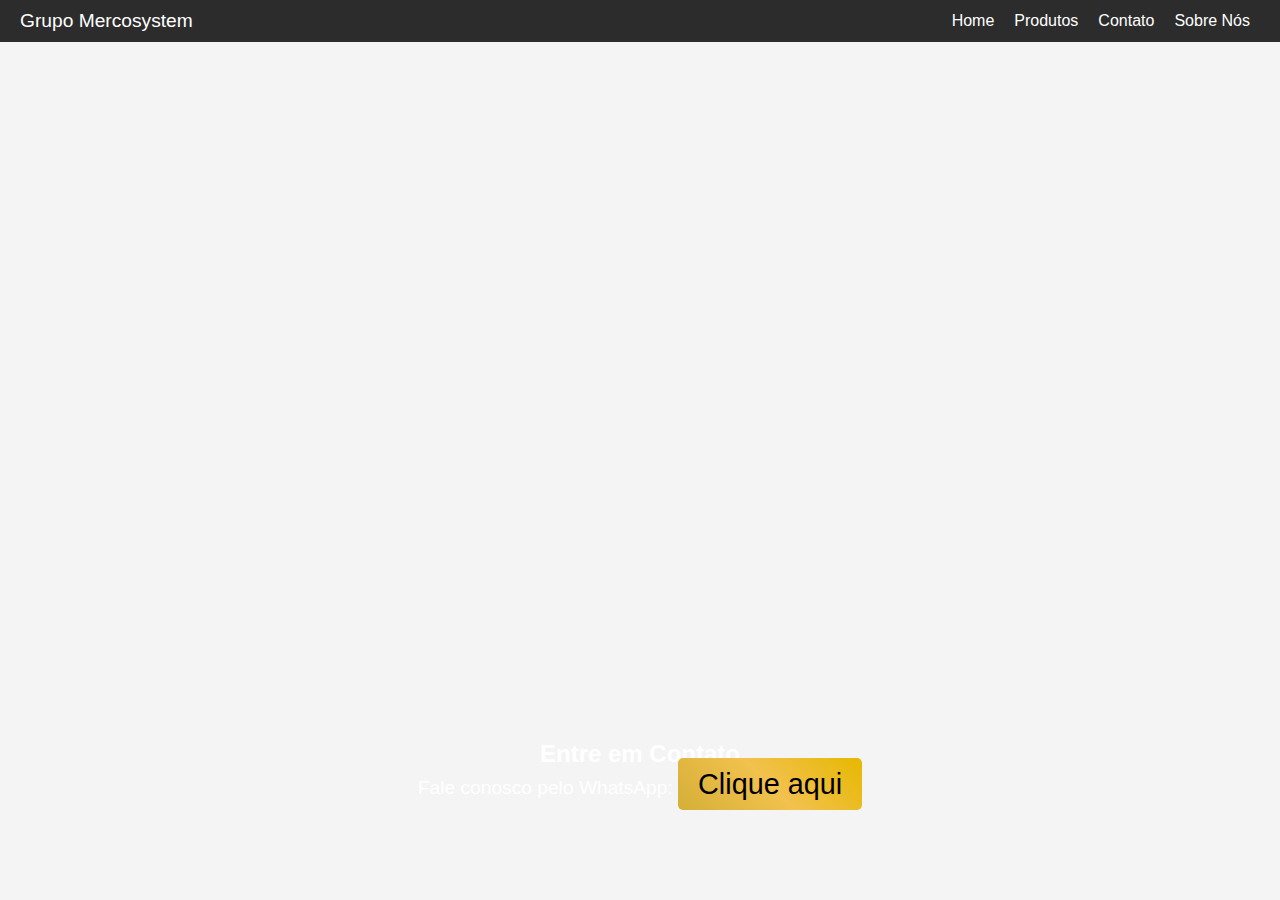
==== produto1.html @ 0ef775f3 "Add files via upload" ====
<!DOCTYPE html>
<html lang="pt-br">
<head>
    <meta charset="UTF-8">
    <meta name="viewport" content="width=device-width, initial-scale=1.0">
    <title>Piso Aquecido</title>
    <link rel="stylesheet" href="styles.css">
</head>
<body>
    <!-- Navbar -->
    <nav class="navbar">
        <div class="logo">Grupo Mercosystem</div>
        <ul class="nav-links">
            <li><a href="index.html#home">Home</a></li>
            <li><a href="index.html#categorias">Produtos</a></li>
            <li><a href="index.html#contato">Contato</a></li>
            <li><a href="index.html#sobre">Sobre Nós</a></li>
        </ul>
        <div class="hamburger" onclick="toggleMenu()">&#9776;</div>
    </nav>

    <!-- Imagem de Fundo -->
    <section class="hero-section" style="background: url('piso-aquecido.jpg') no-repeat center center/cover;">
        <!-- Conteúdo vazio para exibir a imagem de fundo -->
    </section>

    <!-- Contato WhatsApp -->
    <footer class="contact-section">
        <h2>Entre em Contato</h2>
        <p>Fale conosco pelo WhatsApp: <a href="https://wa.me/5551999999999" target="_blank">Clique aqui</a></p>
    </footer>

    <script src="script.js"></script>
</body>
</html>
---- styles.css ----
/* Reset Geral */
* {
    margin: 0;
    padding: 0;
    box-sizing: border-box;
    font-family: Arial, sans-serif;
}

html {
    scroll-behavior: smooth; /* Rolagem suave */
}

body {
    background-color: #f4f4f4;
    color: #333;
}

/* Navbar */
.navbar {
    background-color: #2c2c2c;
    display: flex;
    justify-content: space-between;
    align-items: center;
    padding: 10px 20px;
    position: fixed;
    top: 0;
    left: 0;
    width: 100%;
    z-index: 1000;
}

.navbar .logo {
    font-size: 1.2em;
    color: white;
}

.navbar ul {
    display: flex;
    list-style: none;
}

.navbar ul li a {
    color: white;
    text-decoration: none;
    margin: 0 10px;
    transition: color 0.3s;
}

.navbar ul li a:hover {
    color: #ffd700;
}

.hamburger {
    display: none;
    font-size: 1.5em;
    color: white;
    cursor: pointer;
}

/* Hero Section */
.hero-section {
    height: 700px;
    background: url('sua-imagem.jpg') no-repeat center center/cover;
    background-attachment: fixed;
    margin-top: 0;
    position: relative;
}

.hero-text {
    position: absolute;
    top: 50%;
    left: 50%;
    transform: translate(-50%, -50%);
    text-align: center;
    color: white;
}

/* Categorias */
.container {
    display: flex;
    max-width: 1200px;
    margin: 40px auto;
}

.menu {
    width: 30%;
}

.menu ul li {
    list-style: none;
    padding: 10px;
    text-align: center;
    background: #2c2c2c;
    color: white;
    cursor: pointer;
    margin-bottom: 10px;
}

.menu ul li.active {
    background-color: #ffd700;
    color: #2c2c2c;
}

.content {
    flex: 1;
    margin-left: 20px;
}

.content-item {
    display: none;
}

.content-item.active {
    display: block;
}

/* Contatos */
.contact-section iframe {
    width: 100%;
    height: 400px;
    margin-top: 20px;
}

@media (max-width: 768px) {
    .hamburger {
        display: block;
    }

    .navbar ul {
        display: none;
        flex-direction: column;
        position: absolute;
        top: 50px;
        left: 0;
        width: 100%;
        background-color: #2c2c2c;
    }

    .navbar ul.show {
        display: flex;
    }

    .container {
        flex-direction: column;
    }

    .menu {
        width: 100%;
    }
}
.product-grid {
    display: grid;
    grid-template-columns: repeat(auto-fill, minmax(150px, 1fr));
    gap: 20px;
    margin: 20px 0;
}

.product-card {
    display: flex;
    align-items: center;
    justify-content: center;
    padding: 20px;
    background-color: #2c2c2c;
    color: white;
    text-decoration: none;
    border-radius: 8px;
    transition: transform 0.3s, background-color 0.3s;
    text-align: center;
}

.product-card:hover {
    transform: scale(1.05);
    background-color: #6d6d6d;
    color: #56262c;
}
.content-item {
    display: none;
    flex-direction: column;
    gap: 10px;
    margin-top: 20px;
}

.content-item.active {
    display: flex;
}

.product-card {
    display: block;
    padding: 15px;
    background-color: #2c2c2c;
    color: white;
    text-decoration: none;
    border-radius: 5px;
    transition: background-color 0.3s, color 0.3s;
}

.product-card:hover {
    background-color: #6d6d6d;
    color: #56262c;
}

.menu-item {
    cursor: pointer;
    padding: 10px;
    background-color: #2c2c2c;
    color: white;
    text-align: center;
    margin-bottom: 5px;
    border-radius: 5px;
    transition: background-color 0.3s, color 0.3s;
}

.menu-item:hover {
    background-color: #6d6d6d;
    color: #56262c;
}

.product-card {
    display: block;
    padding: 10px;
    background-color: #2c2c2c;
    color: white;
    text-decoration: none;
    border-radius: 5px;
    transition: background-color 0.3s, transform 0.3s;
    text-align: center;
    margin: 5px 0;
}

.product-card:hover {
    background-color: #6d6d6d;
    color: #2c2c2c;
    transform: scale(1.03);
}
/* Reset Geral */
* {
    margin: 0;
    padding: 0;
    box-sizing: border-box;
    font-family: Arial, sans-serif;
}

html {
    scroll-behavior: smooth; /* Rolagem suave */
}

body {
    background-color: #f4f4f4;
    color: #333;
}

/* Navbar */
.navbar {
    background-color: #2c2c2c;
    display: flex;
    justify-content: space-between;
    align-items: center;
    padding: 10px 20px;
    position: fixed;
    top: 0;
    left: 0;
    width: 100%;
    z-index: 1000;
}

.navbar .logo {
    font-size: 1.2em;
    color: white;
}

.navbar ul {
    display: flex;
    list-style: none;
}

.navbar ul li a {
    color: white;
    text-decoration: none;
    margin: 0 10px;
    transition: color 0.3s;
}

.navbar ul li a:hover {
    
    background: linear-gradient(45deg, #d4af37, #f2c14e, #e6b800);
    -webkit-background-clip: text;
    color: transparent;
    text-shadow: 1px 1px 2px rgba(0, 0, 0, 0.2);
}

.hamburger {
    display: none;
    font-size: 1.5em;
    color: white;
    cursor: pointer;
}

/* Categorias */

.txtprodutos   {
    color: #2c2c2c;
    text-align: center;
    margin-top: 50px;
}

.container {
    max-width: 1200px;
    margin: 80px auto 20px;
    padding: 0 20px;
}

.menu {
    margin-bottom: 20px;
}

.menu ul {
    list-style: none;
    display: flex;
    flex-wrap: wrap;
    gap: 10px;
}

.menu-item {
    cursor: pointer;
    padding: 10px;
    background-color: #2c2c2c;
    color: white;
    text-align: center;
    border-radius: 5px;
    transition: background-color 0.3s, color 0.3s;
}

.menu-item:hover {
    background-color: #6d6d6d;
    color: #2c2c2c;
}

.menu-item.active {
    background-color: #6d6d6d;
    color: #2c2c2c;
}

.content-item {
    display: none;
    flex-direction: column;
    gap: 10px;
    margin-top: 10px;
}

.content-item.active {
    display: flex;
}

.product-card {
    display: block;
    padding: 3px;
    background: linear-gradient(45deg, #d4af37, #f2c14e, #e6b800); /* Gradiente dourado */
    color: rgb(0, 0, 0);
    text-decoration: none;
    border-radius: 5px;
    text-align: center;
    transition: background 0.3s, transform 0.3s; /* Transição para o fundo */
    margin-top: 5px 0;
}

.product-card:hover {
    background: linear-gradient(45deg, #3f3f3e, #383838, #272727); /* Gradiente dourado */
    color: rgb(255, 255, 255);
    text-decoration: none;
    border-radius: 5px;
    text-align: center;
    transition: background 0.3s, transform 0.3s; /* Transição para o fundo */
    margin: 5px 0;
    transform: scale(1.03);
}

/* Contatos */
.contact-section {
    background-image: url(contatos.png);
    color: white;
    text-align: center;
    padding: 40px 20px;
    position: relative;
    background-size: cover;
    background-position: center;
}

.contact-section h1 {
    font-size: 2.5em;
    margin-bottom: 10px;
    background: linear-gradient(45deg, #d4af37, #f2c14e, #e6b800);
    -webkit-background-clip: text;
    color: transparent;
    text-shadow: 1px 1px 2px rgba(0, 0, 0, 0.2);
}

.contact-section p {
    font-size: 1.2em;
    margin-bottom: 15px;
}

.contact-section a {
    font-size: 1.5em;
    color: rgb(0, 0, 0);
    text-decoration: none;
    background: linear-gradient(45deg, #d4af37, #f2c14e, #e6b800); /* Gradiente dourado */
    padding: 10px 20px;
    border-radius: 5px;
    transition: background 0.3s, color 0.3s; /* Transição para o fundo e a cor do texto */
}

.contact-section a:hover {
    background: linear-gradient(45deg, #d4af37, #f2c14e, #e6b800); /* Gradiente dourado no hover */
    color: #2c2c2c; /* Cor do texto no hover */
    transform: scale(1.03);
}



/* Localização */
.location-section {
    padding: 40px 20px;
    text-align: center;
    background-color: #f4f4f4;
}

.location-section h2 {
    margin-bottom: 20px;
}

.location-section .map iframe {
    width: 100%;
    height: 400px;
    border: none;
}

/* Responsividade */
@media (max-width: 768px) {
    .hamburger {
        display: block;
    }

    .navbar ul {
        display: none;
        flex-direction: column;
        position: absolute;
        top: 50px;
        left: 0;
        width: 100%;
        background-color: #2c2c2c;
    }

    .navbar ul.show {
        display: flex;
    }

    .menu ul {
        flex-direction: column;
    }
}
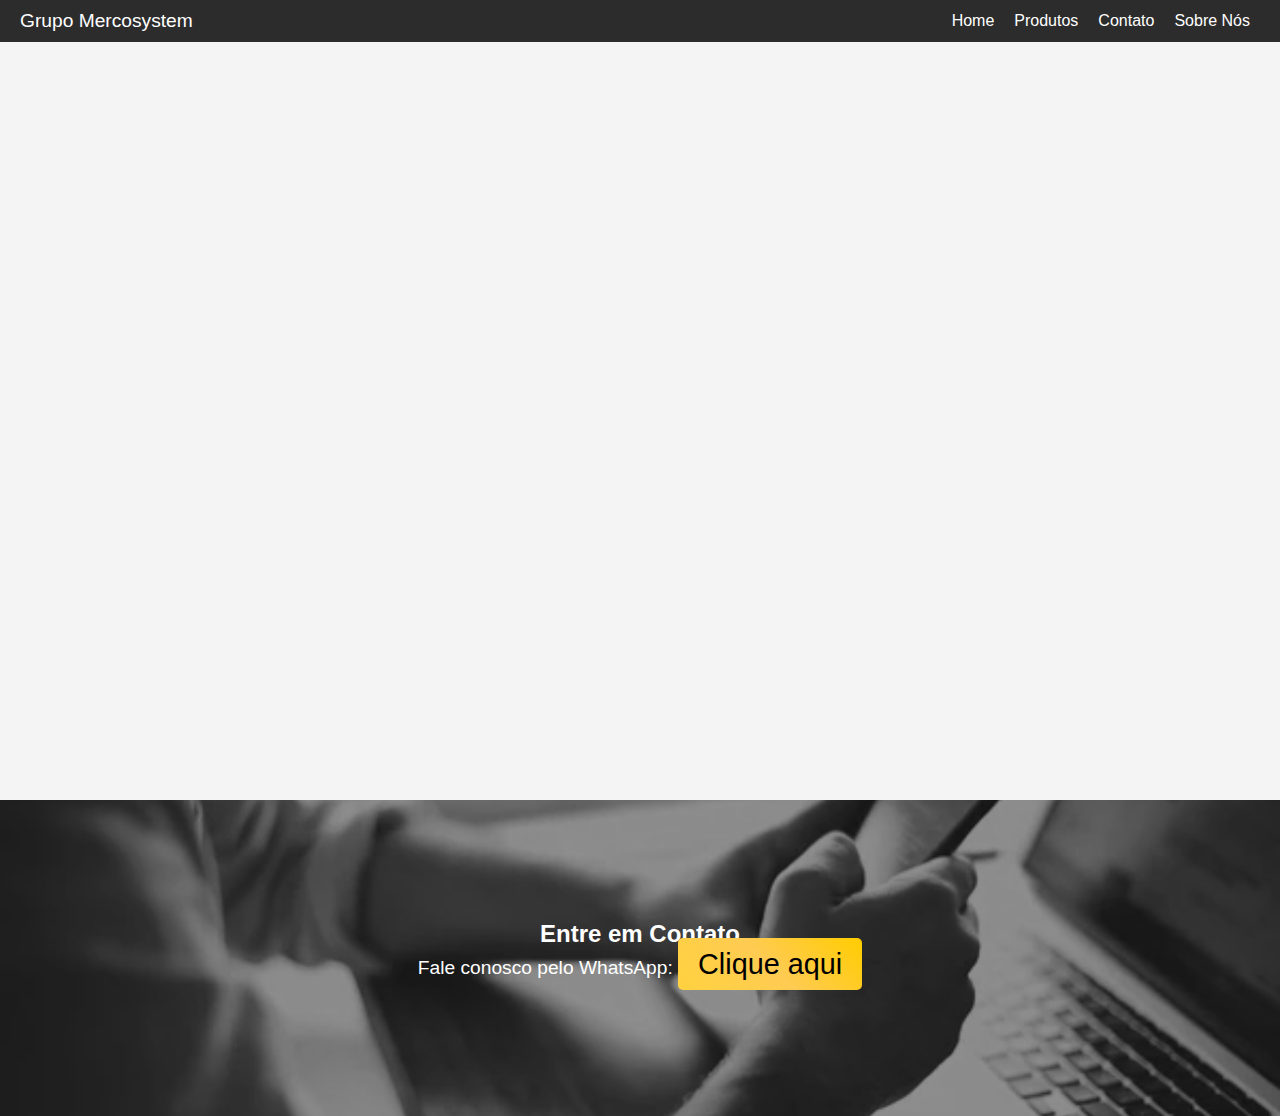
==== commit 0ae71b5c: "Update produto1.html" ====
--- a/produto1.html
+++ b/produto1.html
@@ -20,7 +20,7 @@
     </nav>
 
     <!-- Imagem de Fundo -->
-    <section class="hero-section" style="background: url('piso-aquecido.jpg') no-repeat center center/cover;">
+    <section class="hero-section" style="background: url('piso-aquecido.png') no-repeat center center/cover;">
         <!-- Conteúdo vazio para exibir a imagem de fundo -->
     </section>
 
@@ -32,4 +32,4 @@
 
     <script src="script.js"></script>
 </body>
-</html>+</html>
--- a/styles.css
+++ b/styles.css
@@ -58,8 +58,27 @@
 }
 
 /* Hero Section */
+
+.hero-section2 {
+    width: 100%;
+    min-height: 100vh; /* Garante que a altura mínima ocupe toda a tela */
+    background: url('piso-aquecido.png') no-repeat center center;
+    background-size: cover;
+    display: flex;
+    align-items: center;
+    justify-content: center;
+}
+
+/* Ajuste para dispositivos móveis */
+@media (max-width: 768px) 
+    .hero-section2 {
+        height: 60vh; /* Reduz a altura em dispositivos móveis */
+        background-size: contain; /* Mantém a proporção da imagem em telas menores */
+    }
+
+
 .hero-section {
-    height: 700px;
+    height: 800px;
     background: url('sua-imagem.jpg') no-repeat center center/cover;
     background-attachment: fixed;
     margin-top: 0;
@@ -75,49 +94,123 @@
     color: white;
 }
 
-/* Categorias */
-.container {
-    display: flex;
+/* Logo Efeito */
+.fade-logo {
+    transition: opacity 0.5s ease-in-out, transform 0.5s ease-in-out; /* Suaviza opacidade e escala */
+    width: 500px; /* Ajuste o tamanho padrão */
+    height: auto;
+    transform: scale(1); /* Começa com o tamanho original */
+}
+
+/* Logo Efeito */
+.fade-logo {
+    transition: opacity 0.5s ease-in-out, transform 0.5s ease-in-out; /* Suaviza opacidade e escala */
+    width: 300px; /* Ajuste o tamanho padrão */
+    height: auto;
+    transform: scale(1); /* Começa com o tamanho original */
+}
+
+
+/* Seção de Produtos */
+.products-section {
+    background: url('imagem-de-fundo.png') no-repeat center center/cover;
+    display: flex;
+    align-items: center;
+    justify-content: center;
+    min-height: 600px; /* Altura mínima */
+    padding: 40px 20px;
+    color: rgb(0, 0, 0);
+}
+
+.products-container {
+    display: flex;
+    justify-content: space-between;
+    align-items: center;
     max-width: 1200px;
-    margin: 40px auto;
-}
-
-.menu {
-    width: 30%;
-}
-
-.menu ul li {
-    list-style: none;
-    padding: 10px;
-    text-align: center;
-    background: #2c2c2c;
-    color: white;
-    cursor: pointer;
-    margin-bottom: 10px;
-}
-
-.menu ul li.active {
-    background-color: #ffd700;
-    color: #2c2c2c;
-}
-
-.content {
+    width: 100%;
+}
+
+/* Texto à esquerda */
+.products-text {
     flex: 1;
-    margin-left: 20px;
-}
-
-.content-item {
-    display: none;
-}
-
-.content-item.active {
-    display: block;
+    max-width: 50%;
+}
+
+.products-text h1 {
+    font-size: 3em;
+    margin-bottom: 20px;
+}
+
+.products-text p {
+    font-size: 1.2em;
+    line-height: 1.5;
+}
+
+/* Bolas com imagens à direita */
+.products-circles {
+    flex: 1;
+    display: flex;
+    justify-content: space-around;
+    align-items: center;
+}
+
+.circle {
+    width: 100px;
+    height: 100px;
+    border-radius: 50%;
+    overflow: hidden;
+    transition: transform 0.3s, filter 0.3s;
+}
+
+.circle img {
+    width: 100%;
+    height: 100%;
+    object-fit: cover;
+    transition: filter 0.3s;
+}
+
+/* Efeito ao passar o mouse */
+.circle:hover {
+    transform: scale(1.1); /* Aumenta a bola */
+    filter: brightness(1.5); /* Clareia a imagem */
+}
+
+/* Responsividade para telas menores */
+@media (max-width: 768px) {
+    .products-container {
+        flex-direction: column; /* Coloca os elementos em coluna */
+        text-align: center;
+    }
+
+    .products-text {
+        max-width: 100%; /* Ocupa a largura total */
+        margin-bottom: 20px; /* Espaçamento entre texto e círculos */
+    }
+
+    .products-circles {
+        flex-wrap: wrap; /* Permite que as bolas quebrem a linha */
+        gap: 15px; /* Espaçamento entre as bolas */
+    }
+
+    .circle {
+        width: 80px;
+        height: 80px;
+    }
+
+    .products-text h1 {
+        font-size: 2em; /* Reduz o tamanho do título */
+    }
+
+    .products-text p {
+        font-size: 1em; /* Reduz o tamanho do parágrafo */
+    }
 }
 
 /* Contatos */
 .contact-section iframe {
+    background: url('imagem-de-fundo.png') no-repeat center center/cover;
     width: 100%;
-    height: 400px;
+    height: 100px;
     margin-top: 20px;
 }
 
@@ -379,7 +472,7 @@
     background-image: url(contatos.png);
     color: white;
     text-align: center;
-    padding: 40px 20px;
+    padding: 120px 20px;
     position: relative;
     background-size: cover;
     background-position: center;
@@ -403,16 +496,16 @@
     font-size: 1.5em;
     color: rgb(0, 0, 0);
     text-decoration: none;
-    background: linear-gradient(45deg, #d4af37, #f2c14e, #e6b800); /* Gradiente dourado */
+    background: linear-gradient(45deg, #ffd23f, #ffcb52, #ffcc00); /* Gradiente dourado */
     padding: 10px 20px;
     border-radius: 5px;
     transition: background 0.3s, color 0.3s; /* Transição para o fundo e a cor do texto */
 }
 
 .contact-section a:hover {
-    background: linear-gradient(45deg, #d4af37, #f2c14e, #e6b800); /* Gradiente dourado no hover */
-    color: #2c2c2c; /* Cor do texto no hover */
-    transform: scale(1.03);
+    background: linear-gradient(45deg, #363636, #525252, #575757); /* Gradiente dourado no hover */
+    color: #ffffff; /* Cor do texto no hover */
+    transform: scale(2.5);
 }
 
 
@@ -432,6 +525,84 @@
     width: 100%;
     height: 400px;
     border: none;
+}
+
+/* Estilo da seção "Sobre Nós" */
+.about-us {
+    padding: 20px;
+    background: linear-gradient(180deg, #2c2c2c, #3d3d3d); /* Degradê do fundo */
+    text-align: center;
+}
+
+.about-us h2 {
+    font-size: 2em;
+    background: linear-gradient(45deg, #d4af37, #f2c14e, #e6b800); /* Degradê dourado */
+    -webkit-background-clip: text;
+    background-clip: text;
+    color: transparent;
+    margin-bottom: 20px;
+}
+
+.about-us p {
+    font-size: 1em;
+    color: white; /* Texto branco */
+    margin-bottom: 30px;
+    line-height: 1.6;
+}
+
+.company-logos {
+    display: flex;
+    justify-content: center;
+    flex-wrap: wrap;
+    gap: 10px;
+    margin-bottom: 20px;
+}
+
+.company-logos img {
+    width: 100px;
+    height: 100px;
+    object-fit: contain;
+    transition: transform 0.3s;
+}
+
+.company-logos img:hover {
+    transform: scale(1.5); /* Efeito de zoom ao passar o mouse */
+}
+
+.footer-text {
+    font-size: 0.9em;
+    color: white; /* Texto branco para o rodapé */
+}
+
+/* Responsividade */
+@media (max-width: 768px) {
+    .company-logos img {
+        width: 80px;
+        height: 80px;
+    }
+
+    .about-us h2 {
+        font-size: 1.5em;
+    }
+
+    .about-us p {
+        font-size: 0.9em;
+    }
+}
+
+@media (max-width: 480px) {
+    .company-logos img {
+        width: 60px;
+        height: 60px;
+    }
+
+    .about-us h2 {
+        font-size: 1.3em;
+    }
+
+    .about-us p {
+        font-size: 0.8em;
+    }
 }
 
 /* Responsividade */
